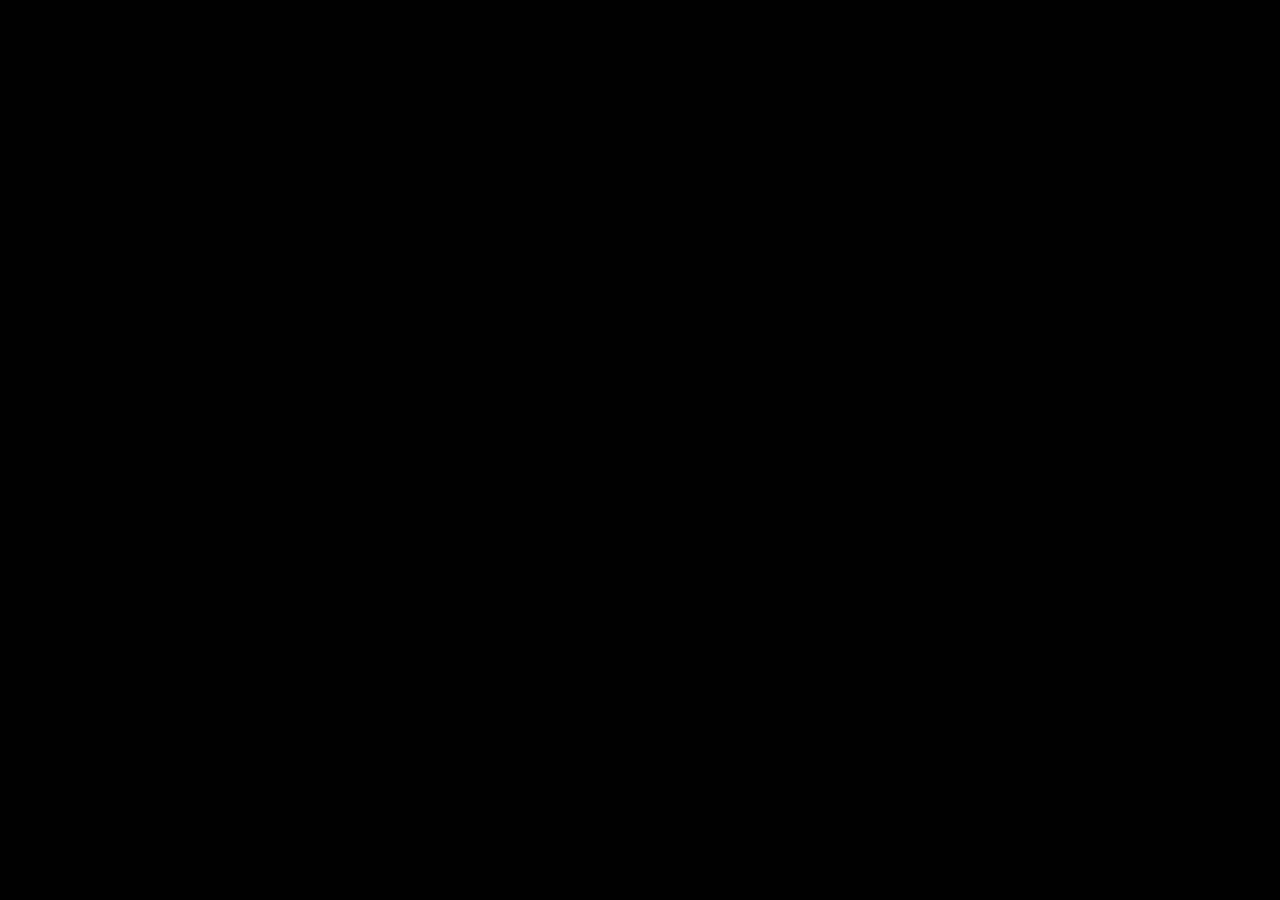
==== index.html @ 3768d4c3 "Add files via upload" ====
<!DOCTYPE html>
<html>
<head>
    <meta charset="UTF-8">
	<title>Jogo</title>
	<meta name="viewport" content="width=device-width, initial-scale=1.0, maximum-scale=1.0, minimum-scale=1.0, user-scalable=no">
	
	<!-- Made with Construct, the game and app creator :: https://www.construct.net -->
	<meta name="generator" content="Scirra Construct">



	<link rel="manifest" href="appmanifest.json">
	<link rel="apple-touch-icon" sizes="128x128" href="icons/icon-128.png">
	<link rel="apple-touch-icon" sizes="256x256" href="icons/icon-256.png">
	<link rel="apple-touch-icon" sizes="512x512" href="icons/icon-512.png">
	<link rel="icon" type="image/png" href="icons/icon-512.png">

	<link rel="stylesheet" href="style.css">



</head> 
 
<body>

	

<script>
if (location.protocol.substr(0, 4) === "file")
{
	alert("Web exports won't work until you upload them. (When running on the file: protocol, browsers block many features from working for security reasons.)");
}
</script>
	
	<noscript>
		<div id="notSupportedWrap">
			<h2 id="notSupportedTitle">This content requires JavaScript</h2>
			<p class="notSupportedMessage">JavaScript appears to be disabled. Please enable it to view this content.</p>
		</div>
	</noscript>
	<script src="scripts/modernjscheck.js"></script>
	<script src="scripts/supportcheck.js"></script>
	<script src="scripts/offlineclient.js" type="module"></script>
	<script src="scripts/main.js" type="module"></script>
	<script src="scripts/register-sw.js" type="module"></script>

</body> 
</html>
---- style.css ----
html, body {
	padding: 0;
	margin: 0;
	overflow: hidden;
	height: 100%;
}

body {
	background: #000000;
	color: white;
}

input[type="file"] {
	color: black;
}

/* for scaling checkboxes according to the font size */
.c3-auto-size-checkbox {
	font-size: 1em;
	width: 1em;
	height: 1em;
	vertical-align: bottom;
	margin: 0.1em 0.25em;
}

html, body, canvas {
	touch-action-delay: none;
	touch-action: none;
}

canvas, .c3htmlwrap {
	position: absolute;
}

.c3htmlwrap {
	contain: strict;
}

.c3overlay {
	pointer-events: none;
}

.c3htmlwrap[interactive] > * {
	pointer-events: auto;
}

/* HACK - work around elements being selectable only in iOS WKWebView for some reason */
html[ioswebview] .c3htmlwrap,
html[ioswebview] canvas {
	-webkit-user-select: none;
	user-select: none;
}

html[ioswebview] .c3htmlwrap > * {
	-webkit-user-select: auto;
	user-select: auto;
}

#notSupportedWrap {
	margin: 2em auto 1em auto;
	width: 75%;
	max-width: 45em;
	border: 2px solid #aaa;
	border-radius: 1em;
	padding: 2em;
	background-color: #f0f0f0;
	font-family: "Segoe UI", Frutiger, "Frutiger Linotype", "Dejavu Sans", "Helvetica Neue", Arial, sans-serif;
	color: black;
}

#notSupportedTitle {
	font-size: 1.8em;
}

.notSupportedMessage {
	font-size: 1.2em;
}

.notSupportedMessage em {
	color: #888;
}

/* bbcode styles */
.bbCodeH1 {
	font-size: 2em;
	font-weight: bold;
}

.bbCodeH2 {
	font-size: 1.5em;
	font-weight: bold;
}

.bbCodeH3 {
	font-size: 1.25em;
	font-weight: bold;
}

.bbCodeH4 {
	font-size: 1.1em;
	font-weight: bold;
}

.bbCodeItem::before {
	content: " • ";
}

/* For text icons converted to HTML: size the height to the line height
   preserving the aspect ratio. Also add position: relative as that allows
   just adding a 'top' style for the iconoffsety style. */
.c3-text-icon {
	height: 1em;
	width: auto;
	position: relative;
}

/* screen reader text */
.c3-screen-reader-text {
	position: absolute;
	width: 1px;
    height: 1px;
    overflow: hidden;
    clip: rect(1px, 1px, 1px, 1px);
}
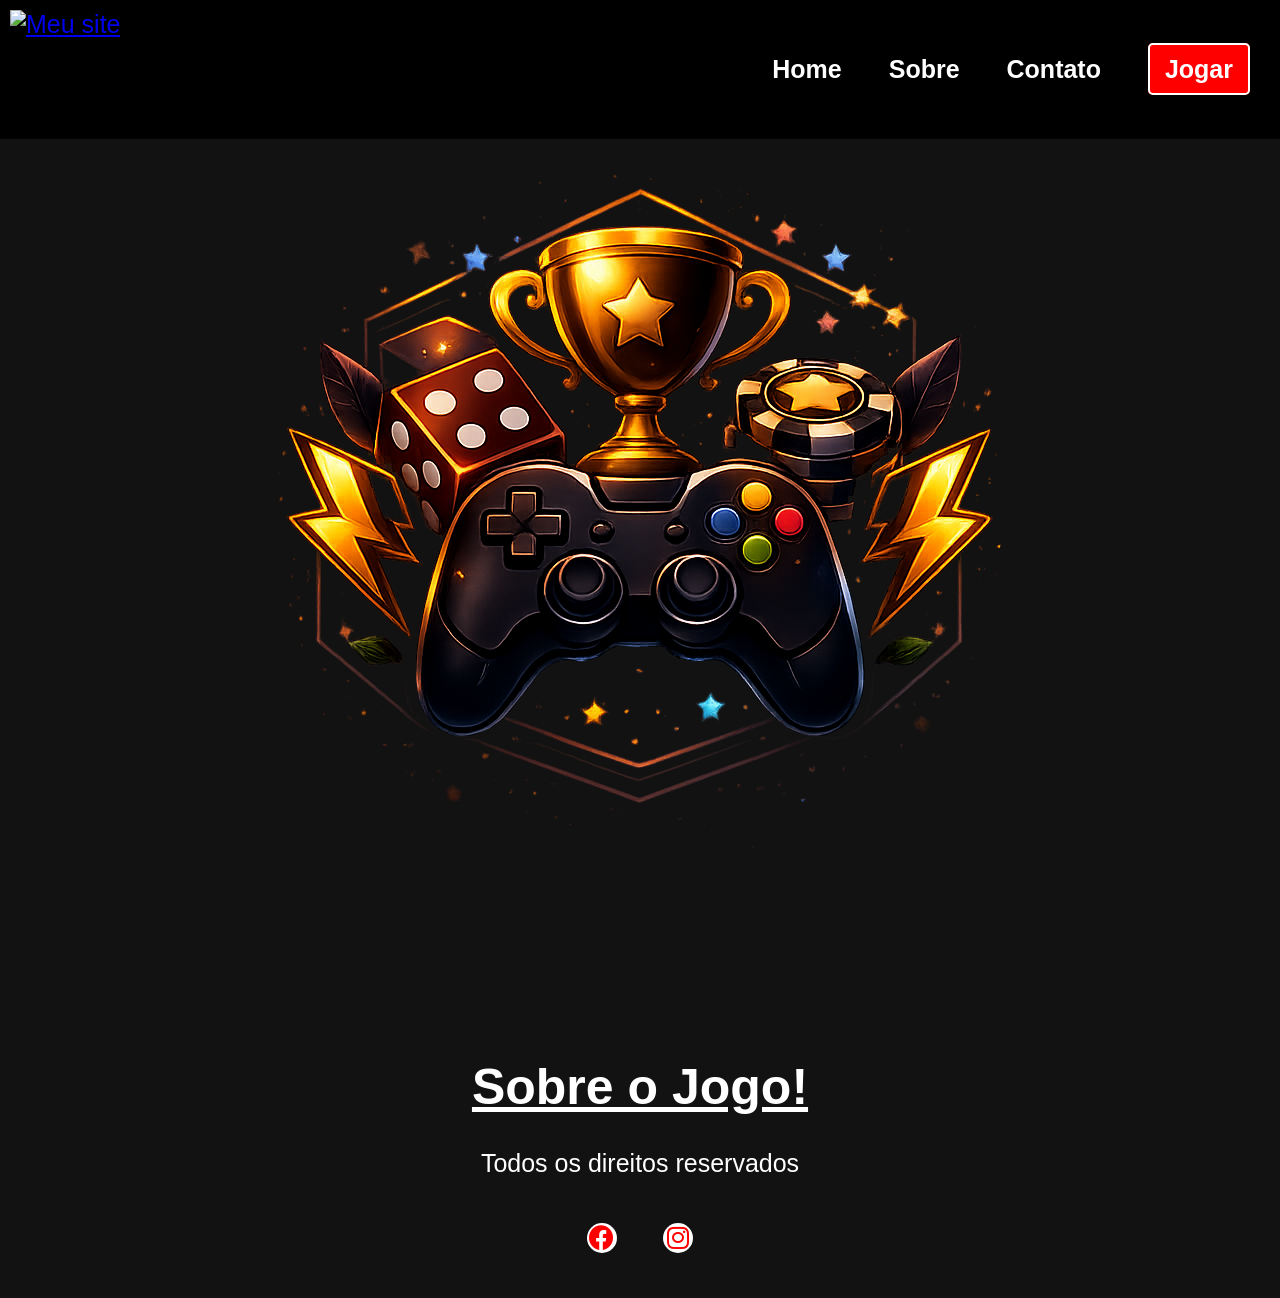
==== commit 798f1ad6: "Add files via upload" ====
--- a/index.html
+++ b/index.html
@@ -1,49 +1,67 @@
 <!DOCTYPE html>
-<html>
+<html lang="pt-br">
 <head>
     <meta charset="UTF-8">
-	<title>Jogo</title>
-	<meta name="viewport" content="width=device-width, initial-scale=1.0, maximum-scale=1.0, minimum-scale=1.0, user-scalable=no">
-	
-	<!-- Made with Construct, the game and app creator :: https://www.construct.net -->
-	<meta name="generator" content="Scirra Construct">
+    <meta name="viewport" content="width=device-width, initial-scale=1.0">
+    <title>Steski Jogos</title>
+    <link rel="shortcut icon" href="img/icone.png.png">
+    <link rel="preconnect" href="https://fonts.googleapis.com">
+    <link rel="preconnect" href="https://fonts.gstatic.com" crossorigin>
+    <link href="https://fonts.googleapis.com/css2?family=Smooch+Sans:wght@100..900&display=swap" rel="stylesheet">
+    <link rel="stylesheet" type="text/css" href="css/style.css">
+    <link rel="stylesheet" type="text/css" href="css/all.min.css">
+</head>
+<body>
+   <header>
+    <a href="index.html" title="Home">
+        <img src="img/banner.jpg" alt="Meu site" title="Meu site" width="250px">
+    </a>
+    <nav>
+        <ul>
+            <li>
+                <a href="index.html" title="Home">
+                    Home
+                </a>
+            </li>
+            <li>
+                <a href="sobre.html" title="Sobre">
+                    Sobre
+                </a>
+            </li>
+            <li>
+                <a href="contato.html" title="Contato">
+                    Contato
+                </a>
+            </li>
+            <li>
+                <div>
+                    <a href="index.html" title="Jogar" class="btn">
+                        Jogar
+                    </a>
+                </div>
+            </li>
+        </ul>
+    </nav>
+   </header>
 
-
-
-	<link rel="manifest" href="appmanifest.json">
-	<link rel="apple-touch-icon" sizes="128x128" href="icons/icon-128.png">
-	<link rel="apple-touch-icon" sizes="256x256" href="icons/icon-256.png">
-	<link rel="apple-touch-icon" sizes="512x512" href="icons/icon-512.png">
-	<link rel="icon" type="image/png" href="icons/icon-512.png">
-
-	<link rel="stylesheet" href="style.css">
-
-
-
-</head> 
- 
-<body>
-
-	
-
-<script>
-if (location.protocol.substr(0, 4) === "file")
-{
-	alert("Web exports won't work until you upload them. (When running on the file: protocol, browsers block many features from working for security reasons.)");
-}
-</script>
-	
-	<noscript>
-		<div id="notSupportedWrap">
-			<h2 id="notSupportedTitle">This content requires JavaScript</h2>
-			<p class="notSupportedMessage">JavaScript appears to be disabled. Please enable it to view this content.</p>
-		</div>
-	</noscript>
-	<script src="scripts/modernjscheck.js"></script>
-	<script src="scripts/supportcheck.js"></script>
-	<script src="scripts/offlineclient.js" type="module"></script>
-	<script src="scripts/main.js" type="module"></script>
-	<script src="scripts/register-sw.js" type="module"></script>
-
-</body> 
-</html>+   <div class="banner2">
+        <img src="img/banner2.png" alt="banner2" title="banner2">
+   </div>
+   <main>
+        <h1>
+            <a href="sobre.html">Sobre o Jogo!</a>
+        </h1>
+   </main>
+   <footer>
+        <p>Todos os direitos reservados</p>
+        <p>
+            <a href="https://facebook.com" title="facebook">
+                <i class="fab fa-facebook"></i>
+            </a>
+            <a href="https://instagram.com" title="Instagram">
+                <i class="fab fa-instagram"></i>
+            </a>
+        </p>
+   </footer>
+</body>
+</html>
--- a/css/style.css
+++ b/css/style.css
@@ -0,0 +1,93 @@
+body{
+    margin: 0;
+    font-family: Smooch Sans,arial;
+    font-size: 25px;
+    background-color: #121212;
+    color: #ffffff;
+}
+header{
+    width: 100%;
+    background: black;
+    padding: 10px;
+    box-sizing: border-box;
+    display: inline-block;
+    position: fixed;
+    margin: auto;
+}
+header img {
+    width: 200px;
+}
+header nav{
+    float:right;
+}
+header nav ul{
+    list-style: none;
+}
+header nav ul li {
+    display: inline-block;
+    margin: 20px;
+}
+header nav ul li a {
+    text-decoration: none;
+    color: #fff;
+    font-weight: 800;
+    transition: all 0.5s;
+    text-align: center;
+}
+header nav ul li a:hover {
+    color:#f00;
+}
+.banner2 {
+    width: 400px;
+    margin: 0 auto;
+    display: flex;
+    justify-content: center;
+    
+}
+.container img{
+    width: 700px;
+    margin: 0 auto;
+    display: flex;
+    justify-content:center;
+    margin-top: 0px;
+
+}
+main,footer p {
+    text-align: center;
+    
+}
+header nav ul li div a {
+    padding: 10px 15px;
+    width:75px;
+    color:#fff;
+    background:red;
+    border: 2px solid #fff;
+    border-radius: 5px;
+    text-align: center;
+}
+header nav ul li div a:hover{
+    color: black;
+}
+footer a {
+    background:#fff;
+    text-decoration: none;
+    margin: 20px;
+    color: red;
+    border-radius: 100px;
+    width: 30px;
+    height: 30px;
+    display: inline-block;
+    line-height: 30px;
+    transition: all 0.5s;
+}
+footer a:hover{
+    background:red;
+    color: #fff;
+}
+main form{
+    display: grid;
+    place-items: center;
+}
+main h1 a {
+    color: #fff;
+}
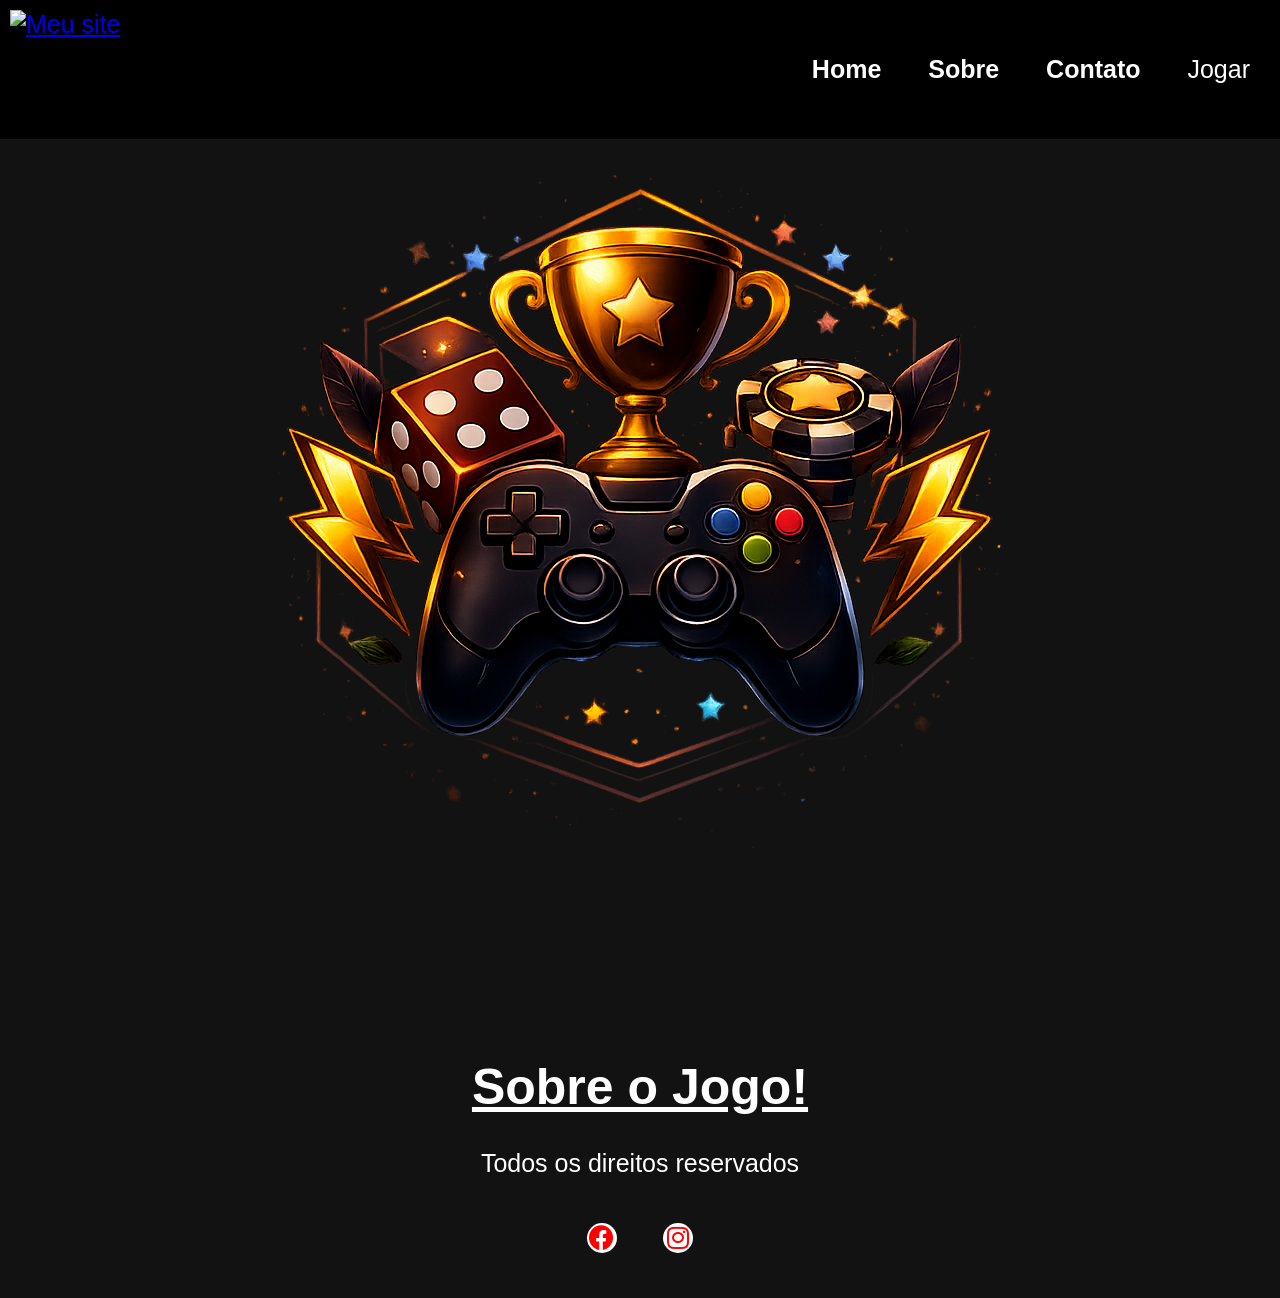
==== commit aca304a6: "Add files via upload" ====
--- a/index.html
+++ b/index.html
@@ -35,7 +35,7 @@
             </li>
             <li>
                 <div>
-                    <a href="index.html" title="Jogar" class="btn">
+                    <link href="Jogo/index.html" title="Jogar" class="btn">
                         Jogar
                     </a>
                 </div>
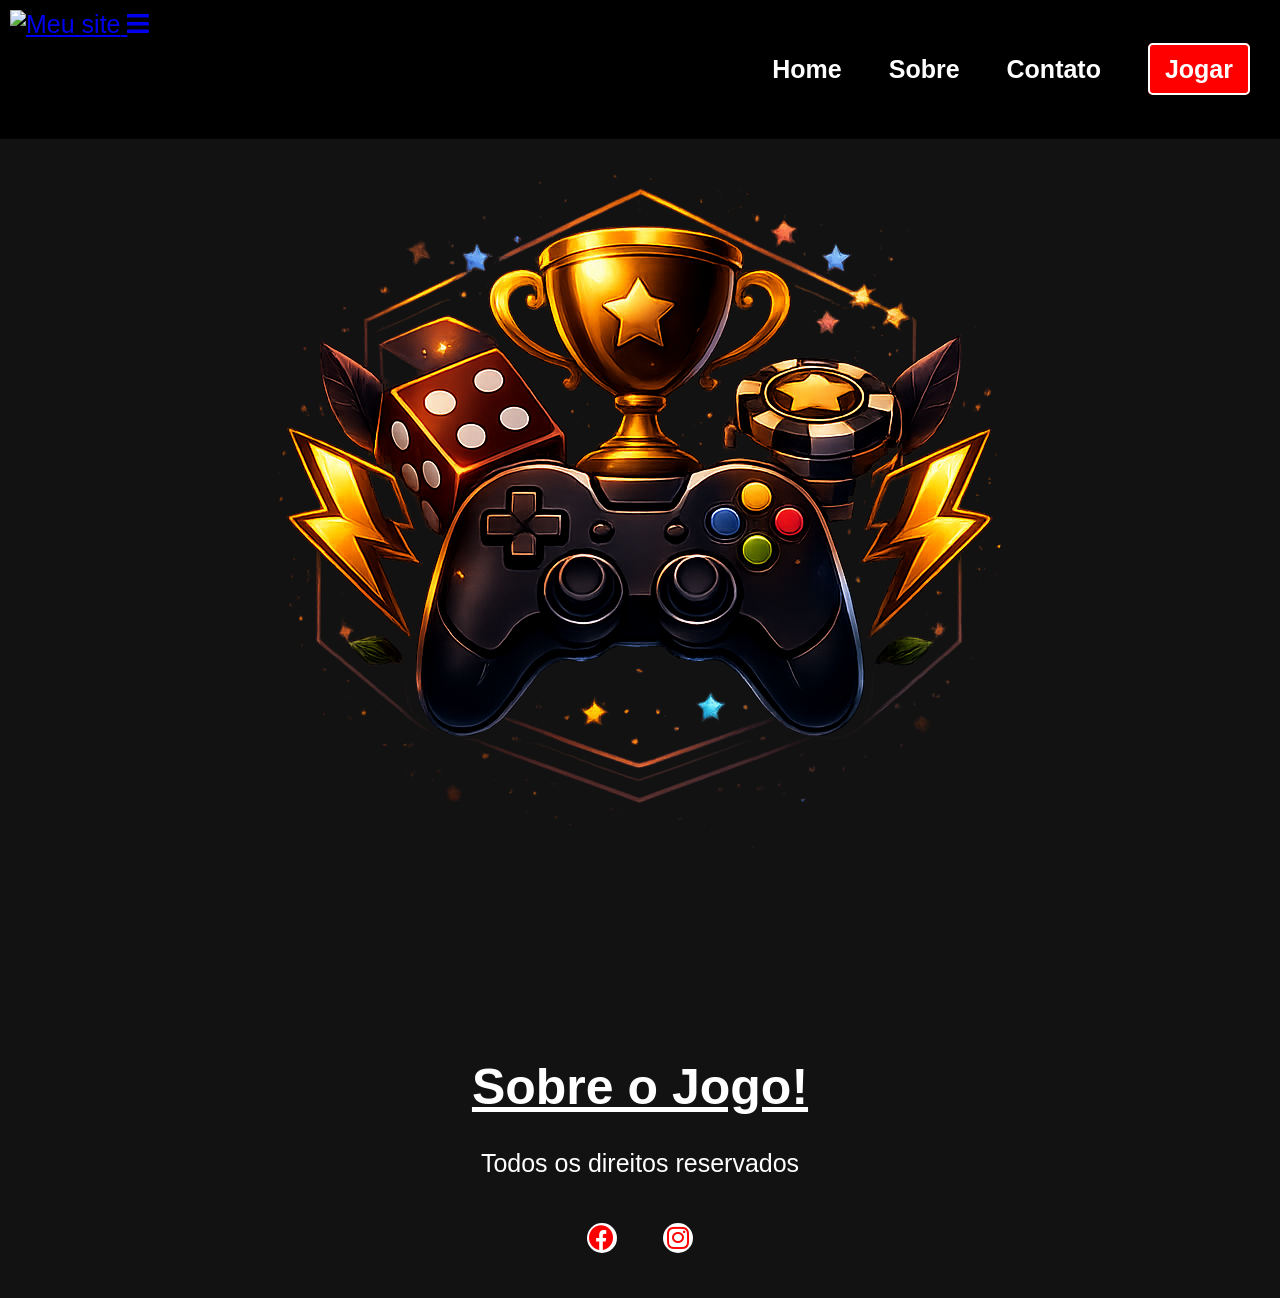
==== commit ec88b30b: "Add files via upload" ====
--- a/index.html
+++ b/index.html
@@ -16,6 +16,11 @@
     <a href="index.html" title="Home">
         <img src="img/banner.jpg" alt="Meu site" title="Meu site" width="250px">
     </a>
+
+    <a href="javascript:mostrarmenu()" class="menu">
+        <i class="fas fa-bars"></i>
+    </a>
+
     <nav>
         <ul>
             <li>
@@ -35,7 +40,7 @@
             </li>
             <li>
                 <div>
-                    <link href="Jogo/index.html" title="Jogar" class="btn">
+                    <a href="Jogo/index.html" title="Jogar" class="btn">
                         Jogar
                     </a>
                 </div>
@@ -63,5 +68,10 @@
             </a>
         </p>
    </footer>
+   <script>
+        function mostrarmenu(){
+            document.querySelector("header nav").classList.toggle("mostrar");
+        }
+   </script>
 </body>
 </html>
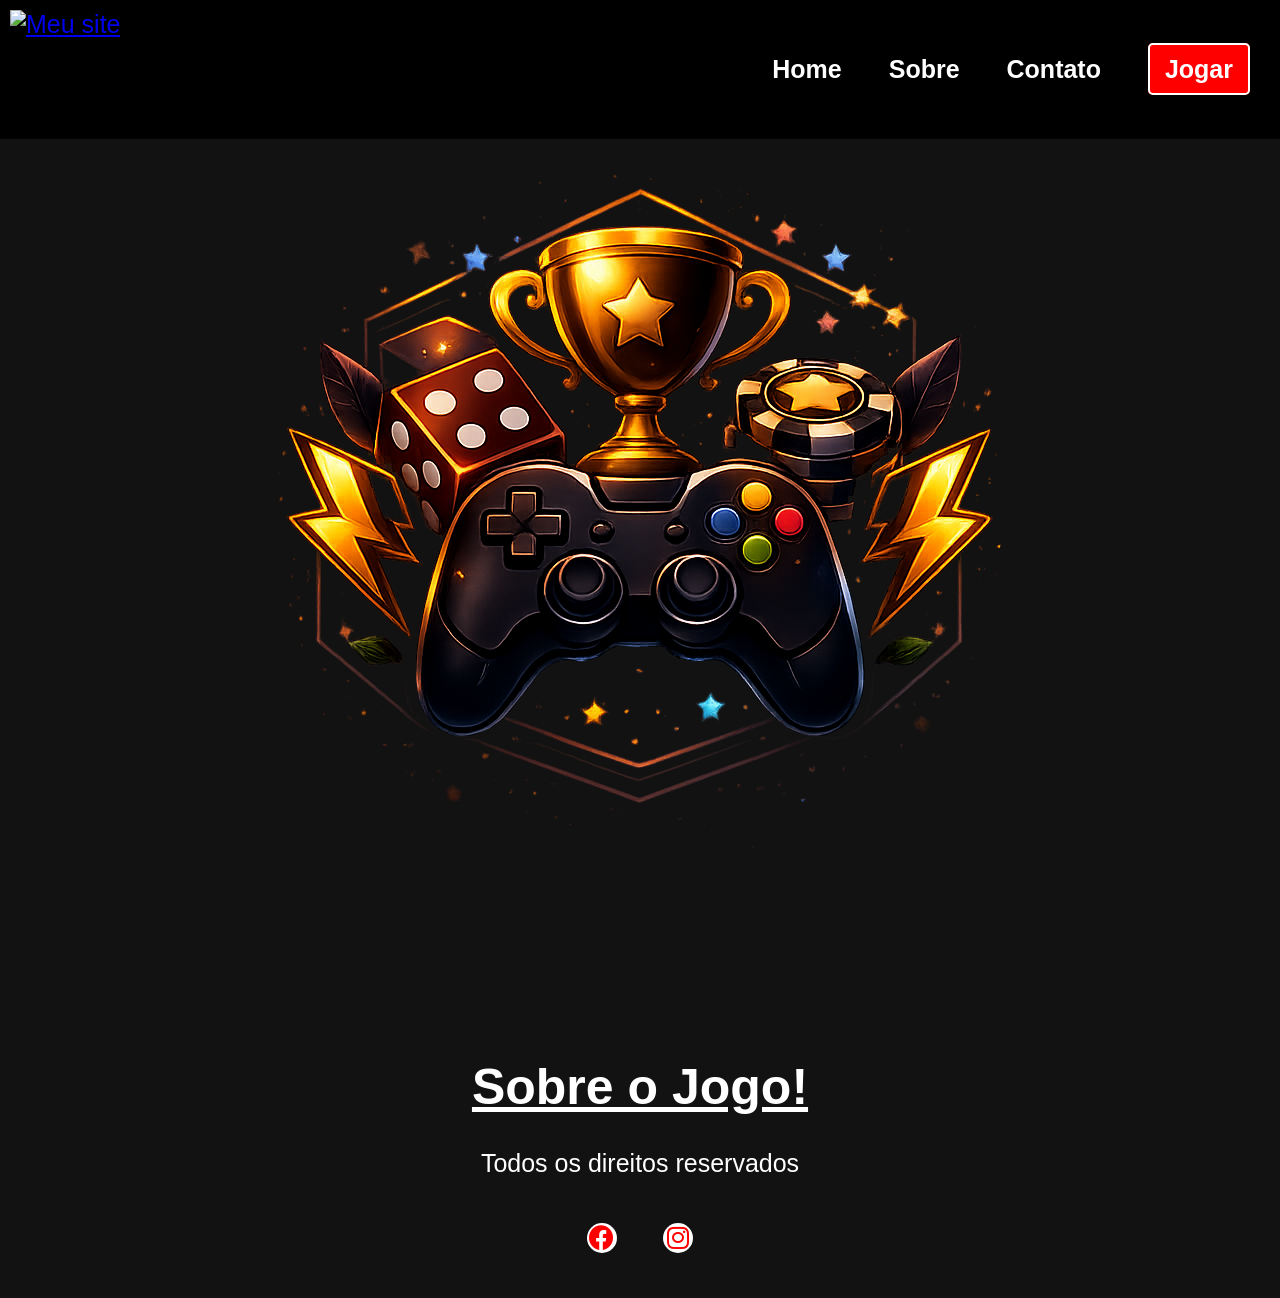
==== commit 9b2ff81f: "Update index.html" ====
--- a/index.html
+++ b/index.html
@@ -40,7 +40,7 @@
             </li>
             <li>
                 <div>
-                    <a href="Jogo/index.html" title="Jogar" class="btn">
+                    <a href="jogo/index.html" title="Jogar" class="btn">
                         Jogar
                     </a>
                 </div>
--- a/css/style.css
+++ b/css/style.css
@@ -90,4 +90,43 @@
 }
 main h1 a {
     color: #fff;
+}
+.menu {
+    display: none;
+}
+.mostrar {
+    display: block;
+}
+@media (max-width: 420px){
+    body{
+        width:100%;
+    }
+    .banner2 {
+        display: inline-block;
+    }
+    header nav ul {
+        display: block;
+        text-align: center;
+        margin: 0;
+        padding: 0;
+    }
+    header nav ul li {
+        width: 100%;
+    }
+    header nav{
+        display: none;
+    }
+    div img {
+        width:100%;
+        margin-top: 50%;
+    }
+    .menu{
+        display: block;
+        border: 1px solid #fff;
+        padding: 10px 15px;
+        color: #fff;
+        float:right;
+        margin-top: 15px;
+        border-radius: 5px;
+    }
 }
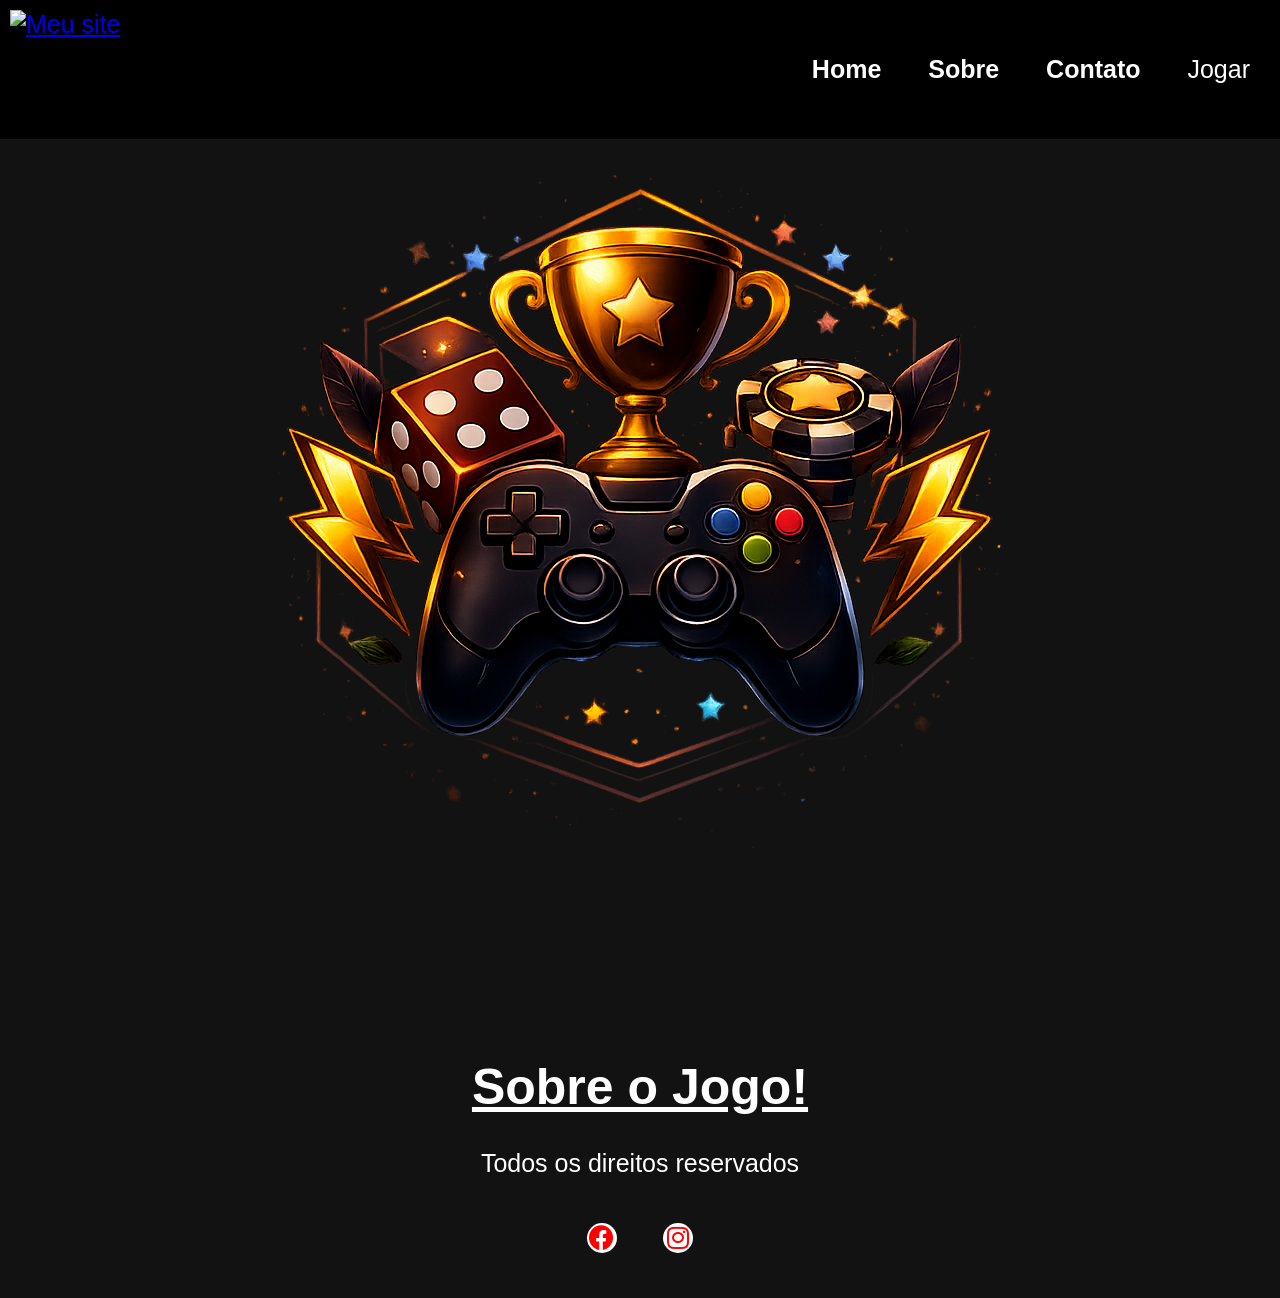
==== commit 6e9f2e20: "Update index.html" ====
--- a/index.html
+++ b/index.html
@@ -40,9 +40,9 @@
             </li>
             <li>
                 <div>
-                    <a href="jogo/index.html" title="Jogar" class="btn">
+                    <link href="jogo/index.html" title="Jogar" class="btn">
                         Jogar
-                    </a>
+                    </link>
                 </div>
             </li>
         </ul>
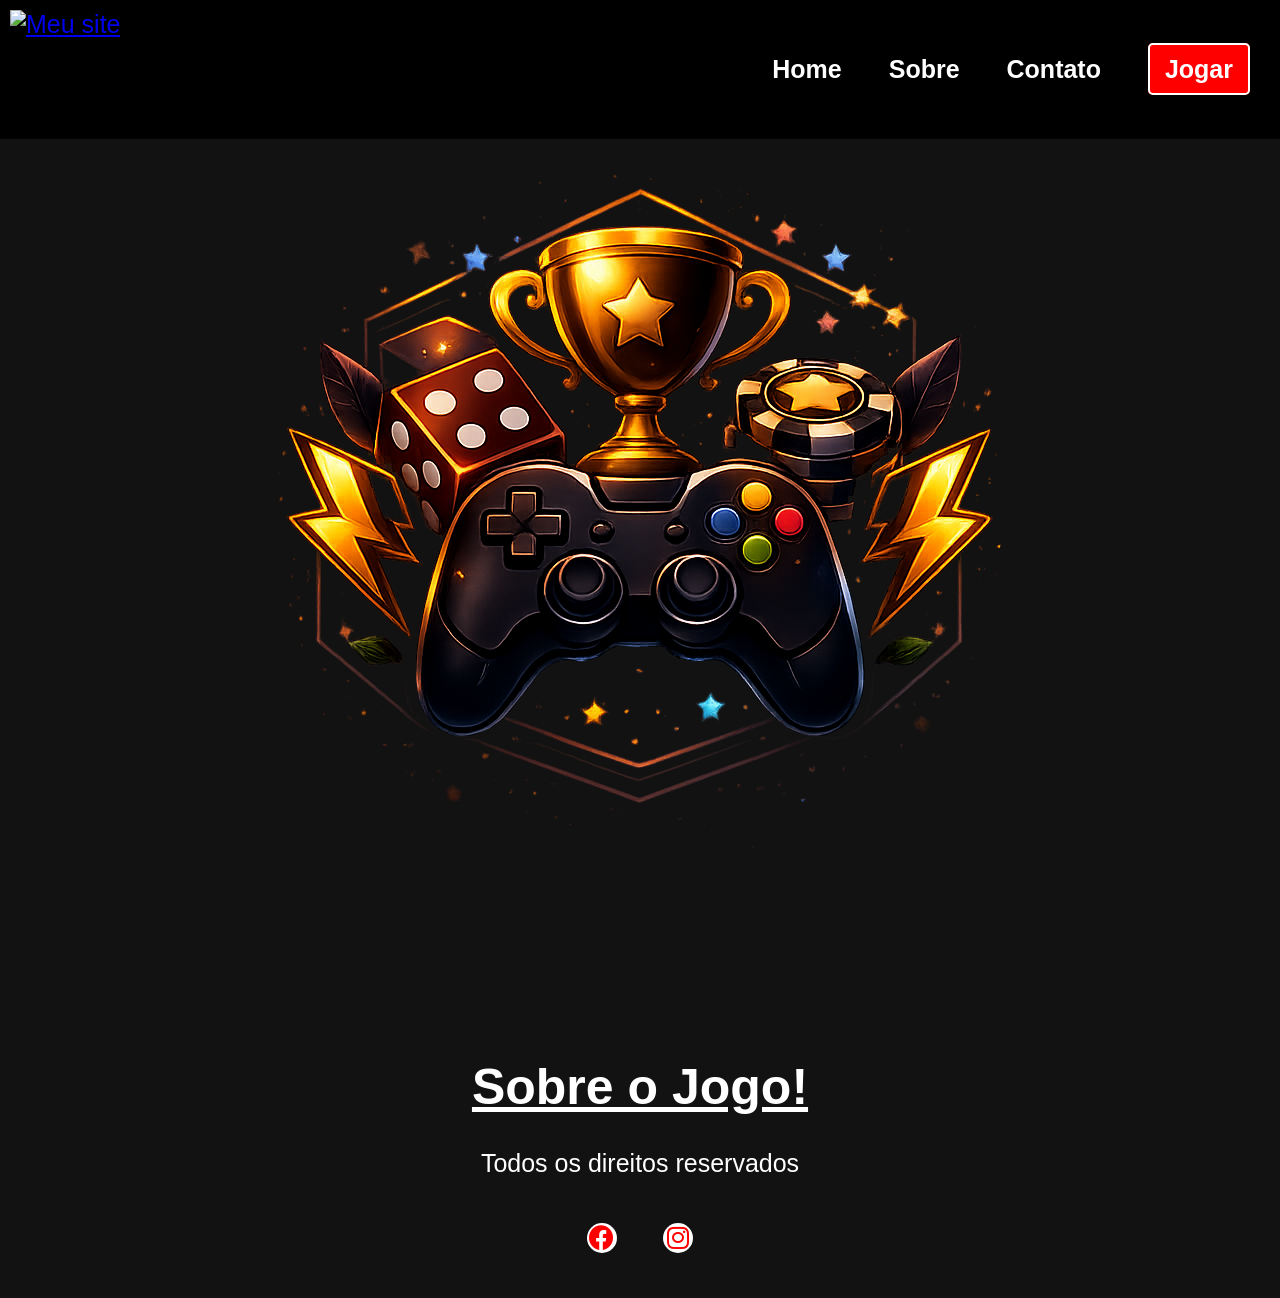
==== commit dfc3ab8d: "Add files via upload" ====
--- a/index.html
+++ b/index.html
@@ -40,9 +40,9 @@
             </li>
             <li>
                 <div>
-                    <link href="jogo/index.html" title="Jogar" class="btn">
+                    <a href="Jogo/index.html" title="Jogar" class="btn">
                         Jogar
-                    </link>
+                    </a>
                 </div>
             </li>
         </ul>
